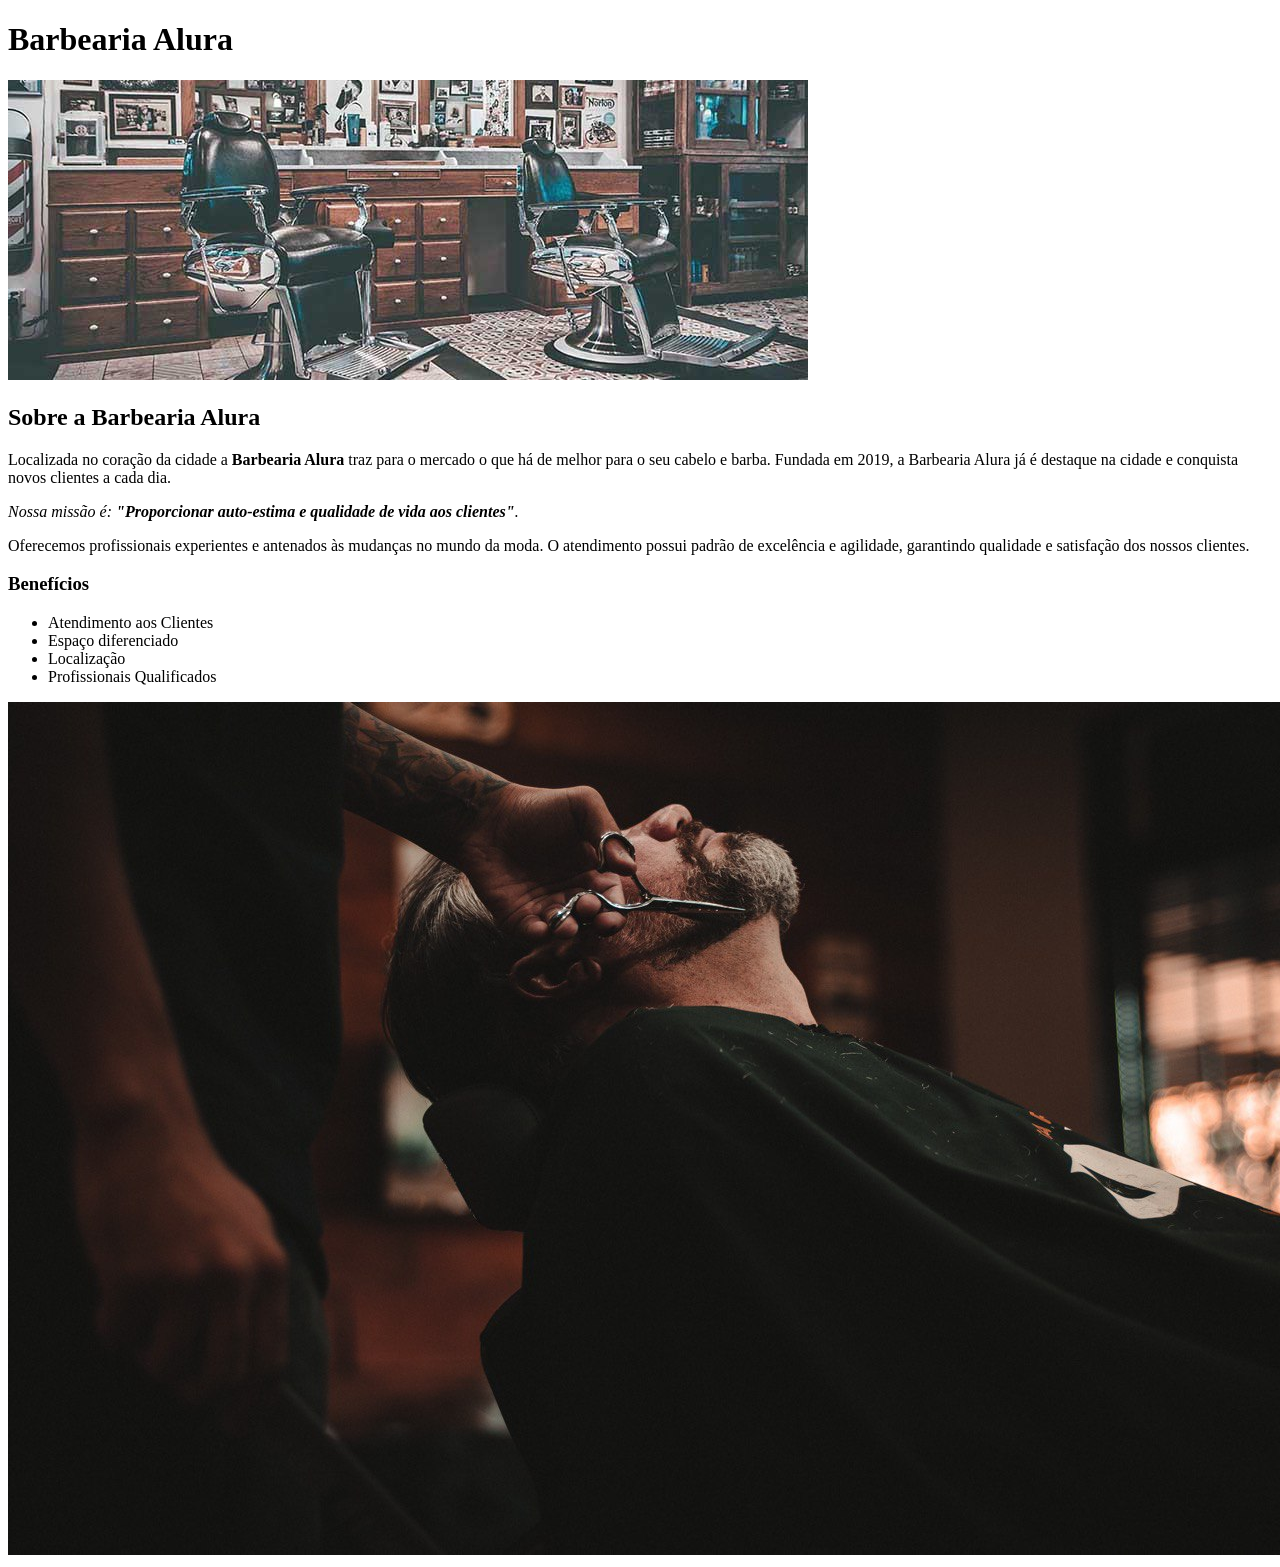
==== html5_e_css3_parte_3/index.html @ f6ec3221 "161220200752" ====
<!DOCTYPE html>
<html lang="pt-br">
	<head>
		<meta charset="UTF-8">
		<title>Barbearia Alura</title>
		<link rel="stylesheet" href="style.css">
	</head>

	<body>
		<header>
			<h1 class="titulo-principal">Barbearia Alura</h1>
		</header>
		<img id="banner" src="banner.jpg">
		<div class="principal">
			<h2 class="titulo-centralizado">Sobre a Barbearia Alura</h2>
	 
			<p>Localizada no coração da cidade a <strong>Barbearia Alura</strong> traz para o mercado o que há de melhor para o seu cabelo e barba. Fundada em 2019, a Barbearia Alura já é destaque na cidade e conquista novos clientes a cada dia.</p>

			<p id="missao"><em>Nossa missão é: <strong>"Proporcionar auto-estima e qualidade de vida aos clientes"</strong>.</em></p>

			<p>Oferecemos profissionais experientes e antenados às mudanças no mundo da moda. O atendimento possui padrão de excelência e agilidade, garantindo qualidade e satisfação dos nossos clientes.</p>
		</div>

		<div class="beneficios">
			<h3 class="titulo-centralizado">Benefícios</h3>

			<ul>
				<li class="itens">Atendimento aos Clientes</li>
				<li class="itens">Espaço diferenciado</li>
				<li class="itens">Localização</li>
				<li class="itens">Profissionais Qualificados</li>
			</ul>

			<img src="beneficios.jpg" class="imagembeneficios">
		</div>
	</body>
</html>
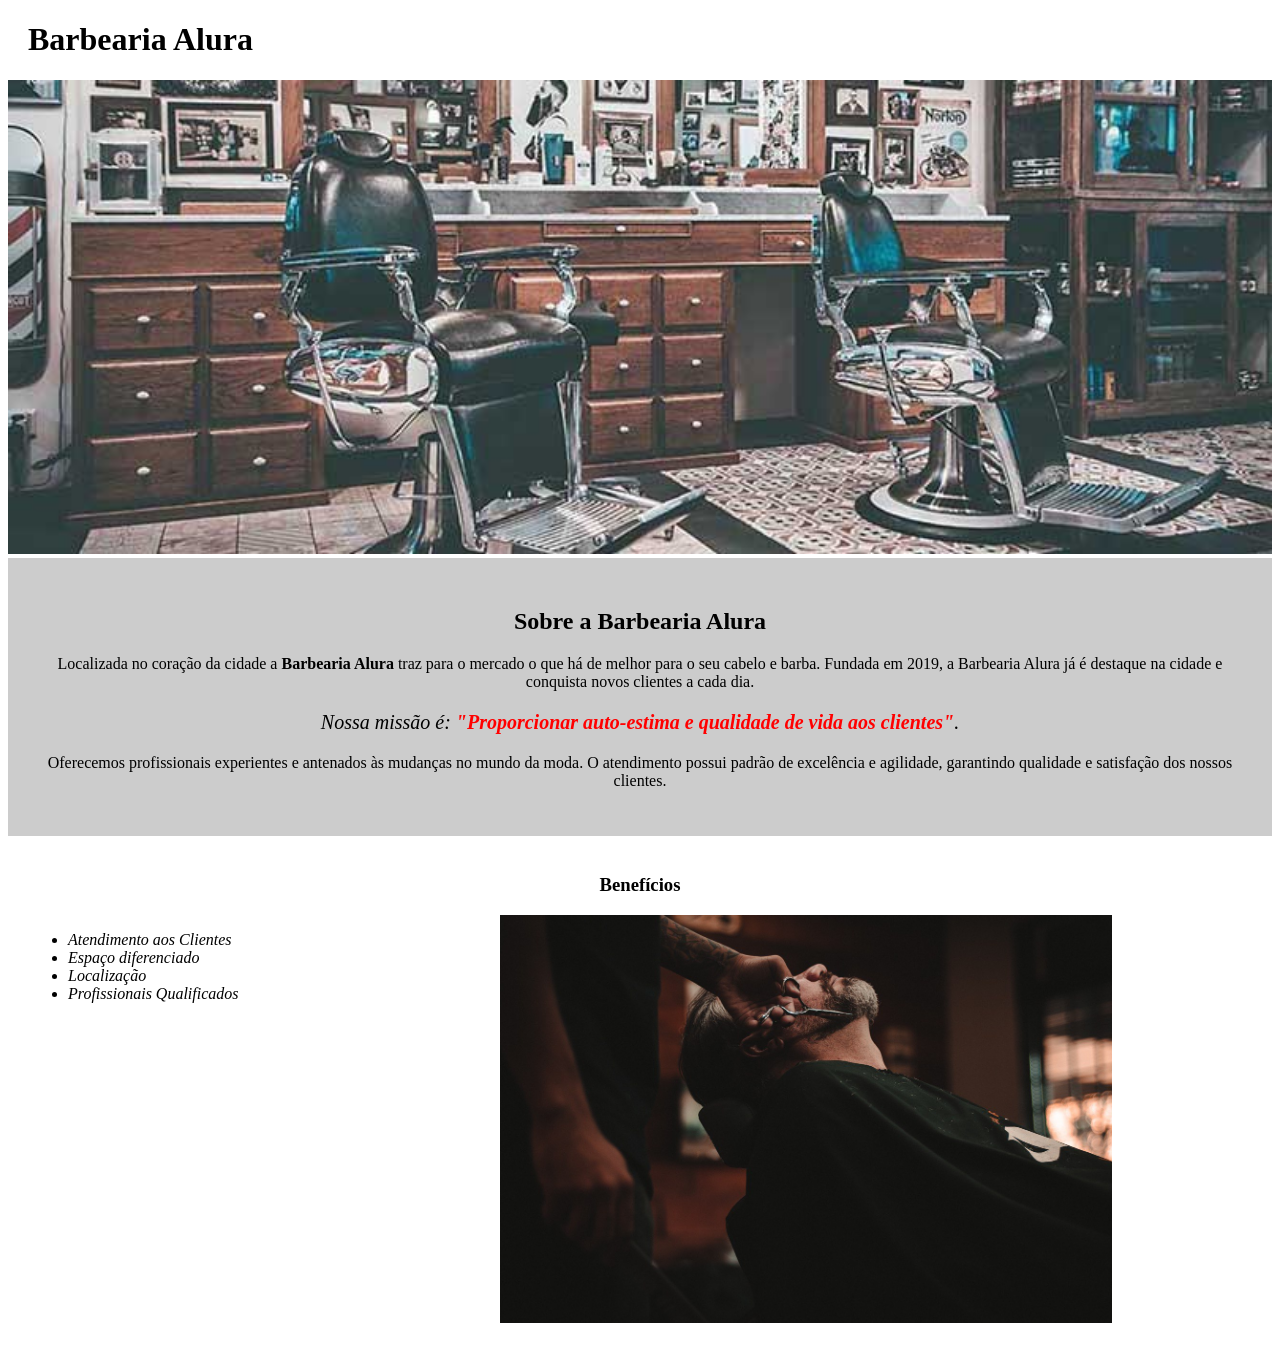
==== commit 91e1aa26: "161220201229" ====
--- a/html5_e_css3_parte_3/index.html
+++ b/html5_e_css3_parte_3/index.html
@@ -3,7 +3,7 @@
 	<head>
 		<meta charset="UTF-8">
 		<title>Barbearia Alura</title>
-		<link rel="stylesheet" href="style.css">
+		<link rel="stylesheet" href="style-home.css">
 	</head>
 
 	<body>
--- a/html5_e_css3_parte_3/style-home.css
+++ b/html5_e_css3_parte_3/style-home.css
@@ -0,0 +1,48 @@
+#banner {
+	width:100%;
+}
+
+.principal{
+	background: #CCCCCC;
+	padding: 30px;
+}
+
+.titulo-principal {
+	padding-left: 20px;
+}
+
+.titulo-centralizado {
+	text-align: center
+}
+
+p {
+	text-align: center;
+}
+
+#missao {
+	font-size: 20px
+}
+
+em strong {
+	color: #FF0000;
+}
+
+.itens {
+	font-style: italic
+}
+
+.beneficios {
+	background: #FFFFFF;
+	padding: 20px;
+}
+
+ul {
+	display: inline-block;
+	vertical-align: top;
+	width: 20%;
+	margin-right: 15%;
+}
+
+.imagembeneficios {
+	width: 50%;
+}
